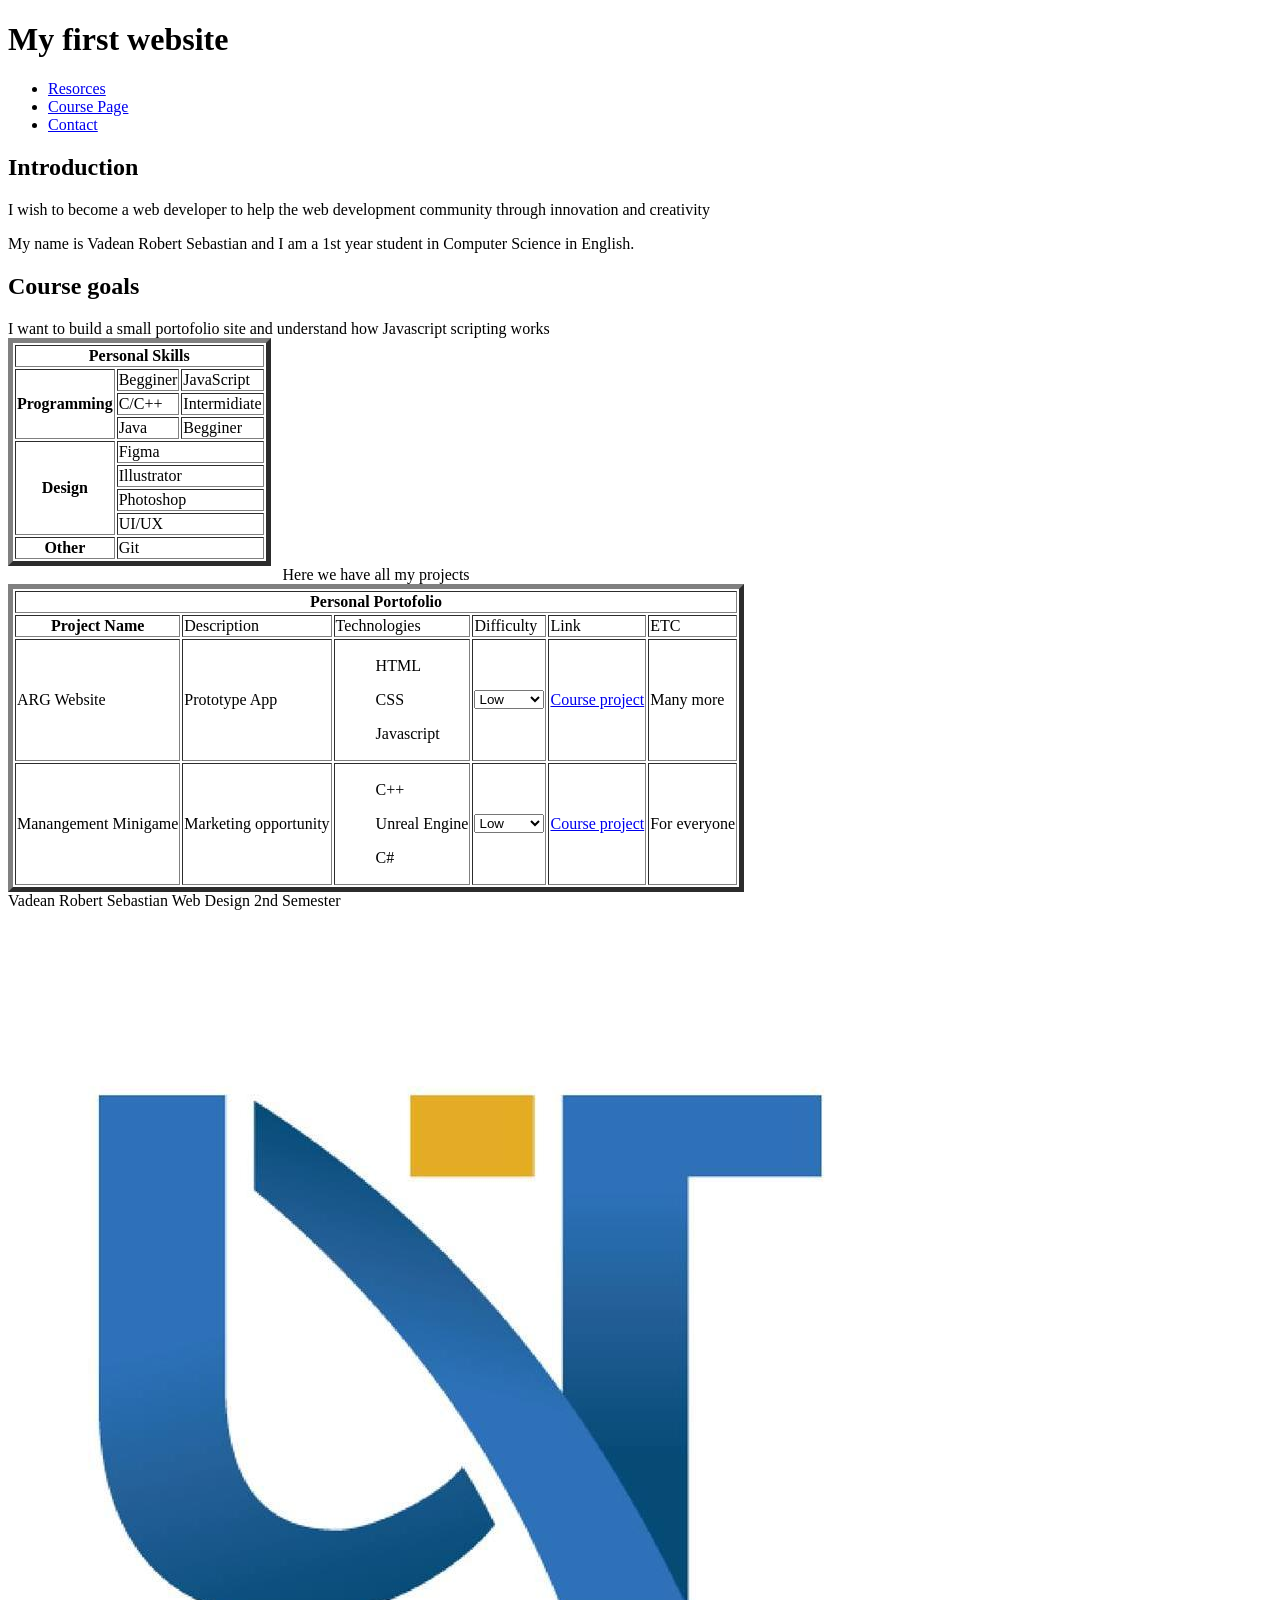
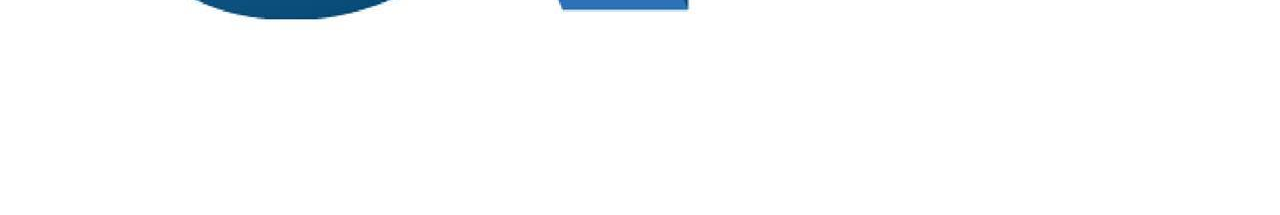
==== index.html @ d4addd55 "table update" ====
<!DOCTYPE html>
<html lang="en">
<head>
    <meta charset="UTF-8">
    <meta name="viewport" content="width=device-width, initial-scale=1.0">
    <title>New Document</title>
</head>
<body>
    <header>
        <h1>My first website</h1>
        <nav aria-label="Main navigation">
            <ul>
                <li><a href="#">Resorces</a></li>
                <li><a href="#">Course Page</a></li>
                <li><a href="contact.html">Contact</a></li>
            </ul>
        </nav>
    </header>
    <main id="main-content">
        <section>
            <h2>Introduction</h2>
            <p>I wish to become a web developer to help the web development community through innovation and creativity</p>
            <section>My name is Vadean Robert Sebastian and I am a 1st year student in Computer Science in English.
            <h2>Course goals</h2> I want to build a small portofolio site and understand how Javascript scripting works</section>
            
            <table border="5">
    <thead>
        <tr>
            <th scope="col" colspan="4">Personal Skills</th>
        </tr>
    </thead>
    <tbody>
        <tr>
            <th scope="row" rowspan="3">Programming</th>
            <td>Begginer</td>
            <td>JavaScript</td>
        </tr>
        <tr>
            <td>C/C++</td>
            <td>Intermidiate</td>
        </tr>
        <tr>
            <td>Java</td>
            <td>Begginer</td>
        </tr>
        <tr>
            <th scope="row" rowspan="4">Design</th>
            <td colspan="2">Figma</td>
        </tr>
        <tr>
            <td colspan="2">Illustrator</td>
        </tr>
        <tr>
            <td colspan="2">Photoshop</td>
        </tr>
        <tr>
            <td colspan="2">UI/UX</td>
        </tr>
        <tr>
            <th scope="row">Other</th>
            <td colspan="2">Git</td>
        </tr>
    </tbody>
</table>      

        <table border="5">
            <caption>Here we have all my projects</caption>
            <thead>
                 <tr>
            <th scope="col" colspan="7">Personal Portofolio</th>
                </tr>
            </thead>
            <tbody>
        <tr>
            <th scope="row" rowspan="3">Project Name</th>
            <td>Description</td>
            <td>Technologies</td>
            <td>Difficulty</td>
            <td>Link</td>
            <td>ETC</td>
        </tr>
    </tbody>
            <tbody>
                <tr>
                <td >ARG Website</td>
                <td >Prototype App</td>
                <td >
                    <ul>HTML</ul>
                    <ul>CSS</ul>
                    <ul>Javascript</ul>
                </td>
                <td colspan=""><select name="difficulty" >
                    <option value="low">Low</option>
                    <option value="medium">Medium</option>
                    <option value="hard">Hard</option>
                </select></td>
                <td><a href="https://github.com/RobertDev15/my-course-homepage">Course project</a></td>
                <td>Many more</td>
                </tr>
                <tr>
                <td>Manangement Minigame</td>
                <td>Marketing opportunity</td>
                <td>
                    <ul>C++</ul>
                    <ul>Unreal Engine</ul>
                    <ul>C#</ul>
                </td>
                 <td><select name="difficulty" >
                    <option value="low">Low</option>
                    <option value="medium">Medium</option>
                    <option value="high">High</option>
                </select>
                </td>
                <td><a href="https://github.com/RobertDev15/my-course-homepage">Course project</a></td>
                <td>For everyone</td>
                </tr>
            </tbody>
        </table>
            <footer>
                Vadean Robert Sebastian Web Design 2nd Semester
            </footer>
        </section>
        <img src="UVT_Icon.jpeg" alt="UVT Logo">
    </main>
</body>
</html>
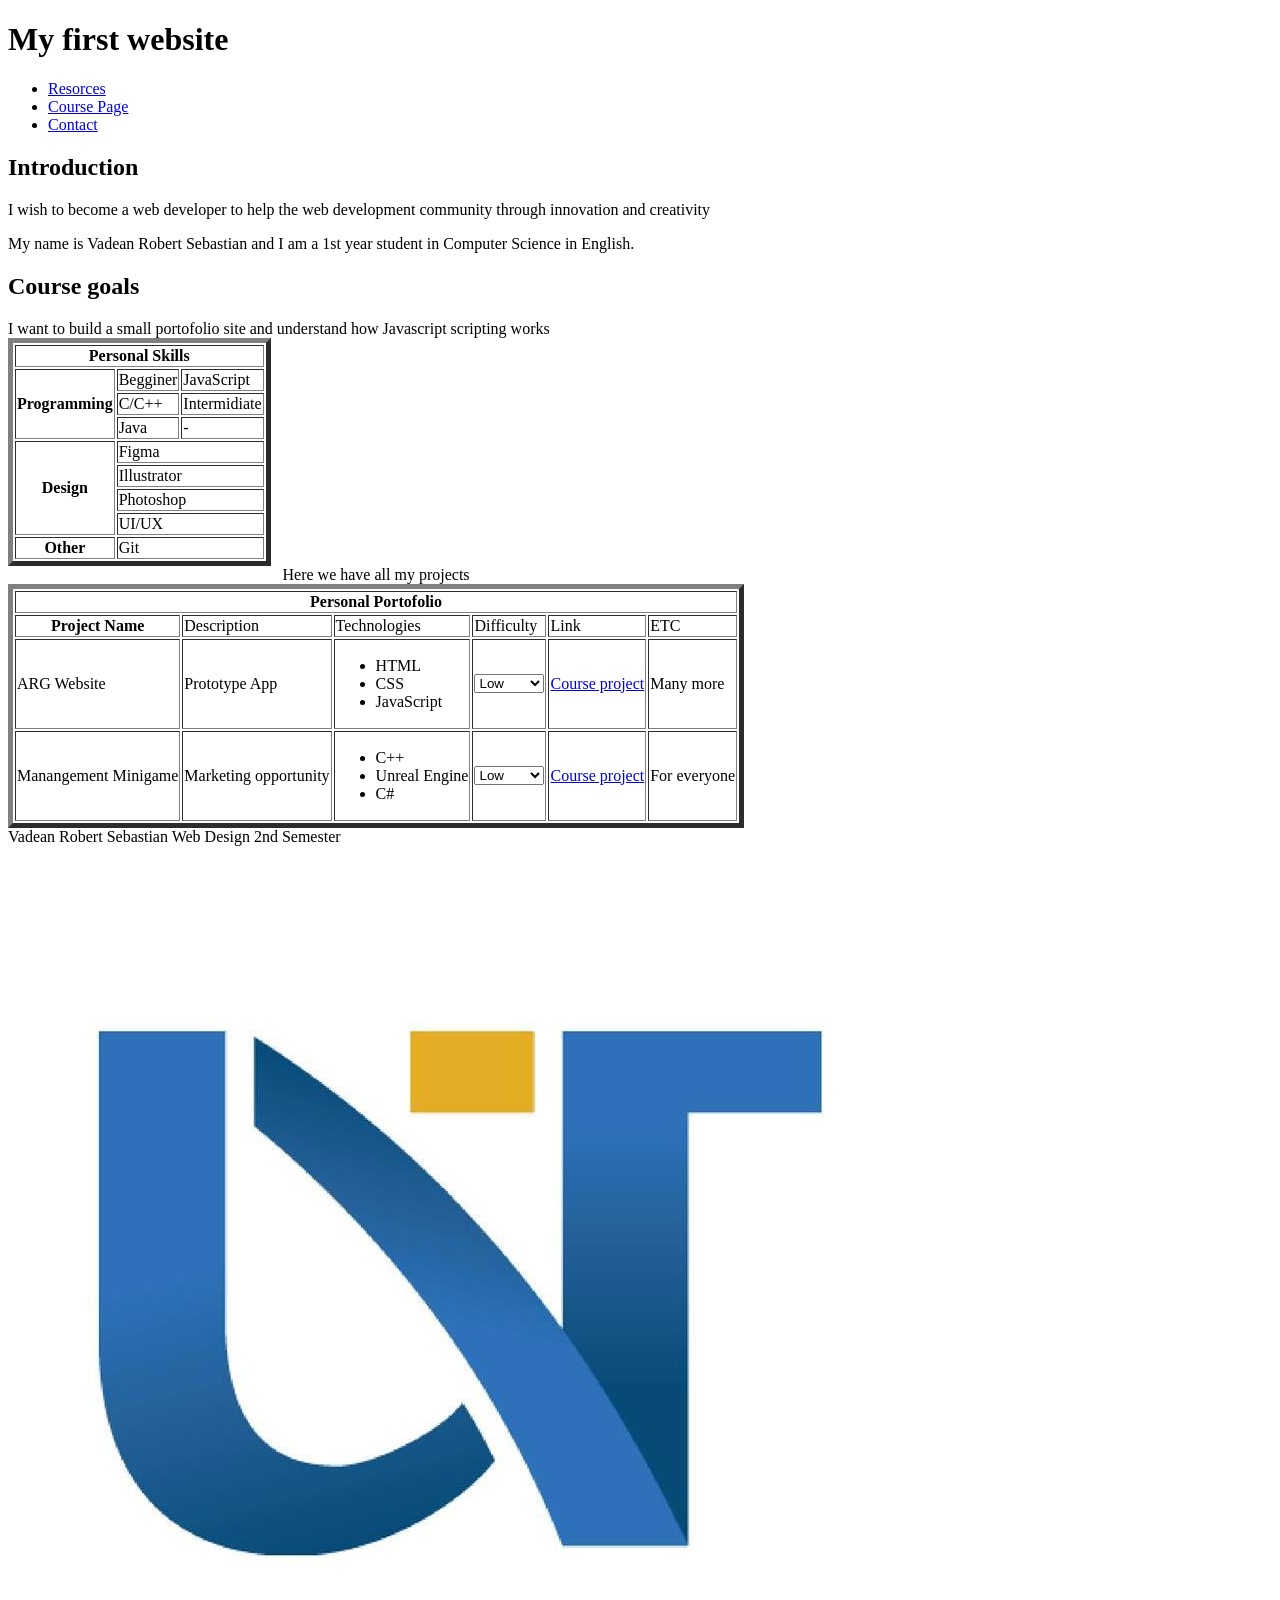
==== commit 18c6bbee: "table update" ====
--- a/index.html
+++ b/index.html
@@ -41,7 +41,7 @@
         </tr>
         <tr>
             <td>Java</td>
-            <td>Begginer</td>
+            <td>-</td>
         </tr>
         <tr>
             <th scope="row" rowspan="4">Design</th>
@@ -67,7 +67,7 @@
             <caption>Here we have all my projects</caption>
             <thead>
                  <tr>
-            <th scope="col" colspan="7">Personal Portofolio</th>
+            <th scope="col" colspan="6">Personal Portofolio</th>
                 </tr>
             </thead>
             <tbody>
@@ -85,14 +85,16 @@
                 <td >ARG Website</td>
                 <td >Prototype App</td>
                 <td >
-                    <ul>HTML</ul>
-                    <ul>CSS</ul>
-                    <ul>Javascript</ul>
+                    <ul>
+                        <li>HTML</li>
+                        <li>CSS</li>
+                        <li>JavaScript</li>
+                    </ul>
                 </td>
                 <td colspan=""><select name="difficulty" >
                     <option value="low">Low</option>
                     <option value="medium">Medium</option>
-                    <option value="hard">Hard</option>
+                    <option value="high">High</option>
                 </select></td>
                 <td><a href="https://github.com/RobertDev15/my-course-homepage">Course project</a></td>
                 <td>Many more</td>
@@ -101,9 +103,11 @@
                 <td>Manangement Minigame</td>
                 <td>Marketing opportunity</td>
                 <td>
-                    <ul>C++</ul>
-                    <ul>Unreal Engine</ul>
-                    <ul>C#</ul>
+                    <ul>
+                        <li>C++</li>
+                        <li>Unreal Engine</li>
+                        <li>C#</li>
+                    </ul>
                 </td>
                  <td><select name="difficulty" >
                     <option value="low">Low</option>
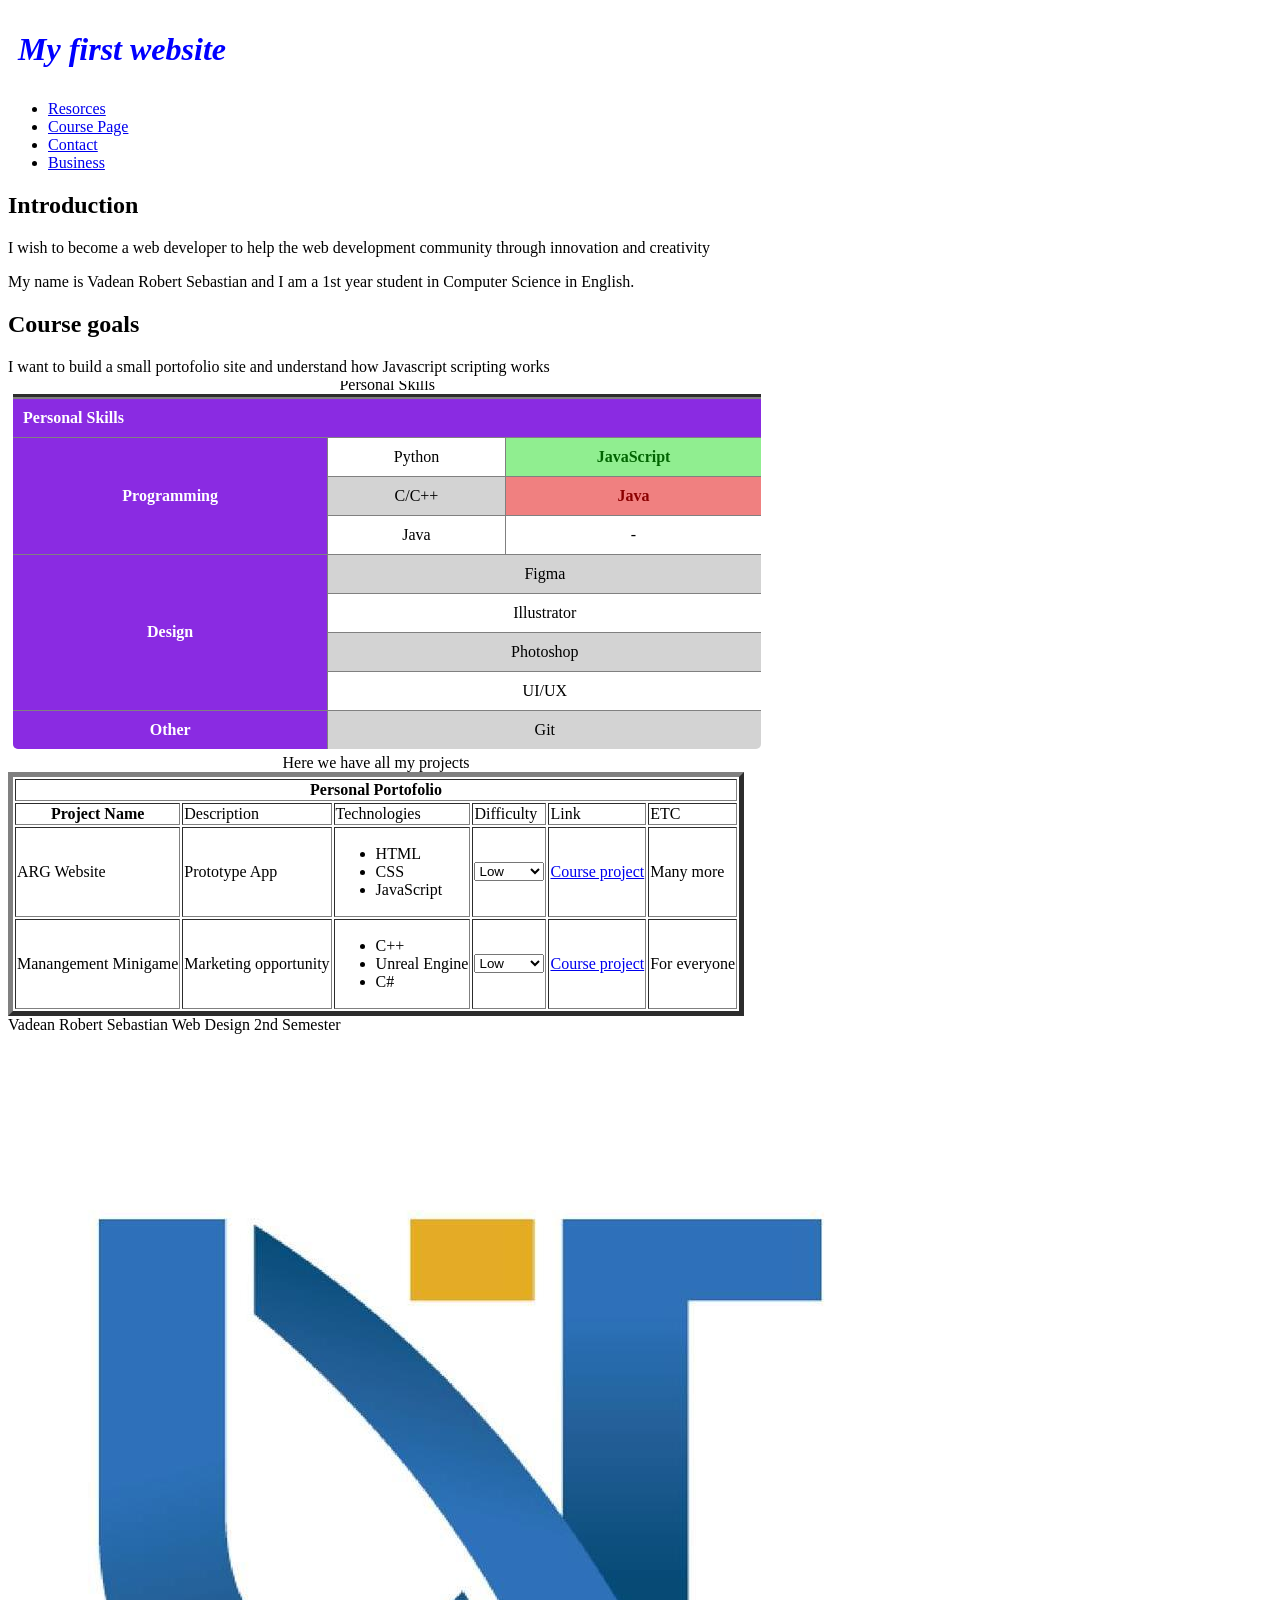
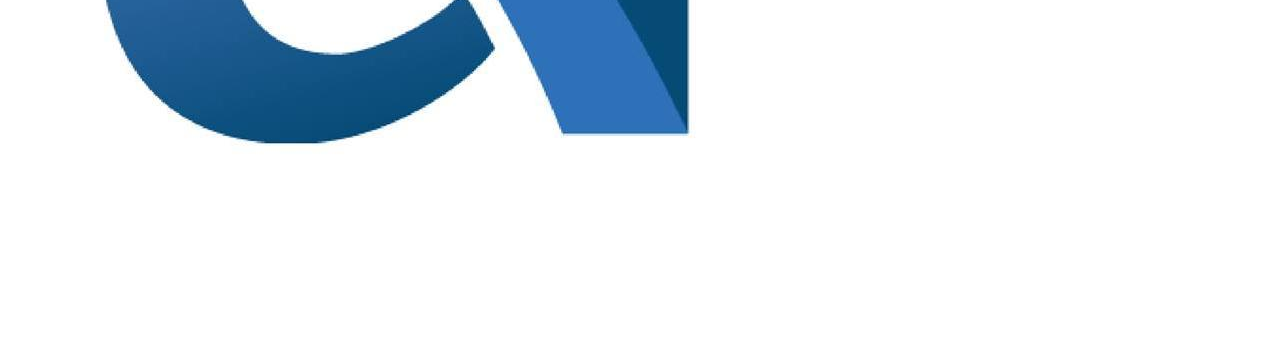
==== commit 6aaba0b0: "new page and styling update" ====
--- a/index.html
+++ b/index.html
@@ -3,6 +3,19 @@
 <head>
     <meta charset="UTF-8">
     <meta name="viewport" content="width=device-width, initial-scale=1.0">
+    <link rel="stylesheet" href="style.css">
+    <style>
+        .js{
+            background-color: lightgreen;
+            color: darkgreen;
+            font-weight: bold;
+        }
+        .java{
+            background-color: lightcoral;
+            color: darkred;
+            font-weight: bold;
+        }
+    </style>
     <title>New Document</title>
 </head>
 <body>
@@ -13,6 +26,7 @@
                 <li><a href="#">Resorces</a></li>
                 <li><a href="#">Course Page</a></li>
                 <li><a href="contact.html">Contact</a></li>
+                <li><a href="card.html">Business</a></li>
             </ul>
         </nav>
     </header>
@@ -23,28 +37,29 @@
             <section>My name is Vadean Robert Sebastian and I am a 1st year student in Computer Science in English.
             <h2>Course goals</h2> I want to build a small portofolio site and understand how Javascript scripting works</section>
             
-            <table border="5">
+            <table border="5" class="personal_table">
+            <caption>Personal Skills</caption>
     <thead>
         <tr>
-            <th scope="col" colspan="4">Personal Skills</th>
+            <th scope="col" colspan="4" style="text-align: left;" class="column">Personal Skills</th>
         </tr>
     </thead>
     <tbody>
         <tr>
-            <th scope="row" rowspan="3">Programming</th>
-            <td>Begginer</td>
-            <td>JavaScript</td>
+            <th scope="row" rowspan="3" class="column" >Programming</th>
+            <td>Python</td>
+            <td class="js">JavaScript</td>
         </tr>
         <tr>
             <td>C/C++</td>
-            <td>Intermidiate</td>
+            <td class="java">Java</td>
         </tr>
         <tr>
             <td>Java</td>
             <td>-</td>
         </tr>
         <tr>
-            <th scope="row" rowspan="4">Design</th>
+            <th scope="row" rowspan="4" class="column">Design</th>
             <td colspan="2">Figma</td>
         </tr>
         <tr>
@@ -57,7 +72,7 @@
             <td colspan="2">UI/UX</td>
         </tr>
         <tr>
-            <th scope="row">Other</th>
+            <th scope="row" class="column">Other</th>
             <td colspan="2">Git</td>
         </tr>
     </tbody>
--- a/style.css
+++ b/style.css
@@ -0,0 +1,25 @@
+h1{
+    color:  blue;
+    font-style: italic;
+    padding: 10px;
+}
+.personal_table{
+    border-collapse: collapse;
+    border-radius: 10px;
+    overflow: hidden;
+    width: 60%;    
+}
+.personal_table th,.personal_table td{
+    padding: 10px;
+    text-align: center;
+}
+.column{
+    background-color: blueviolet;
+    color: white;
+}
+.personal_table tbody tr:nth-child(even){
+    background-color: lightgray;
+}
+.personal_table tbody tr:nth-child(odd){
+    background-color: white;
+}
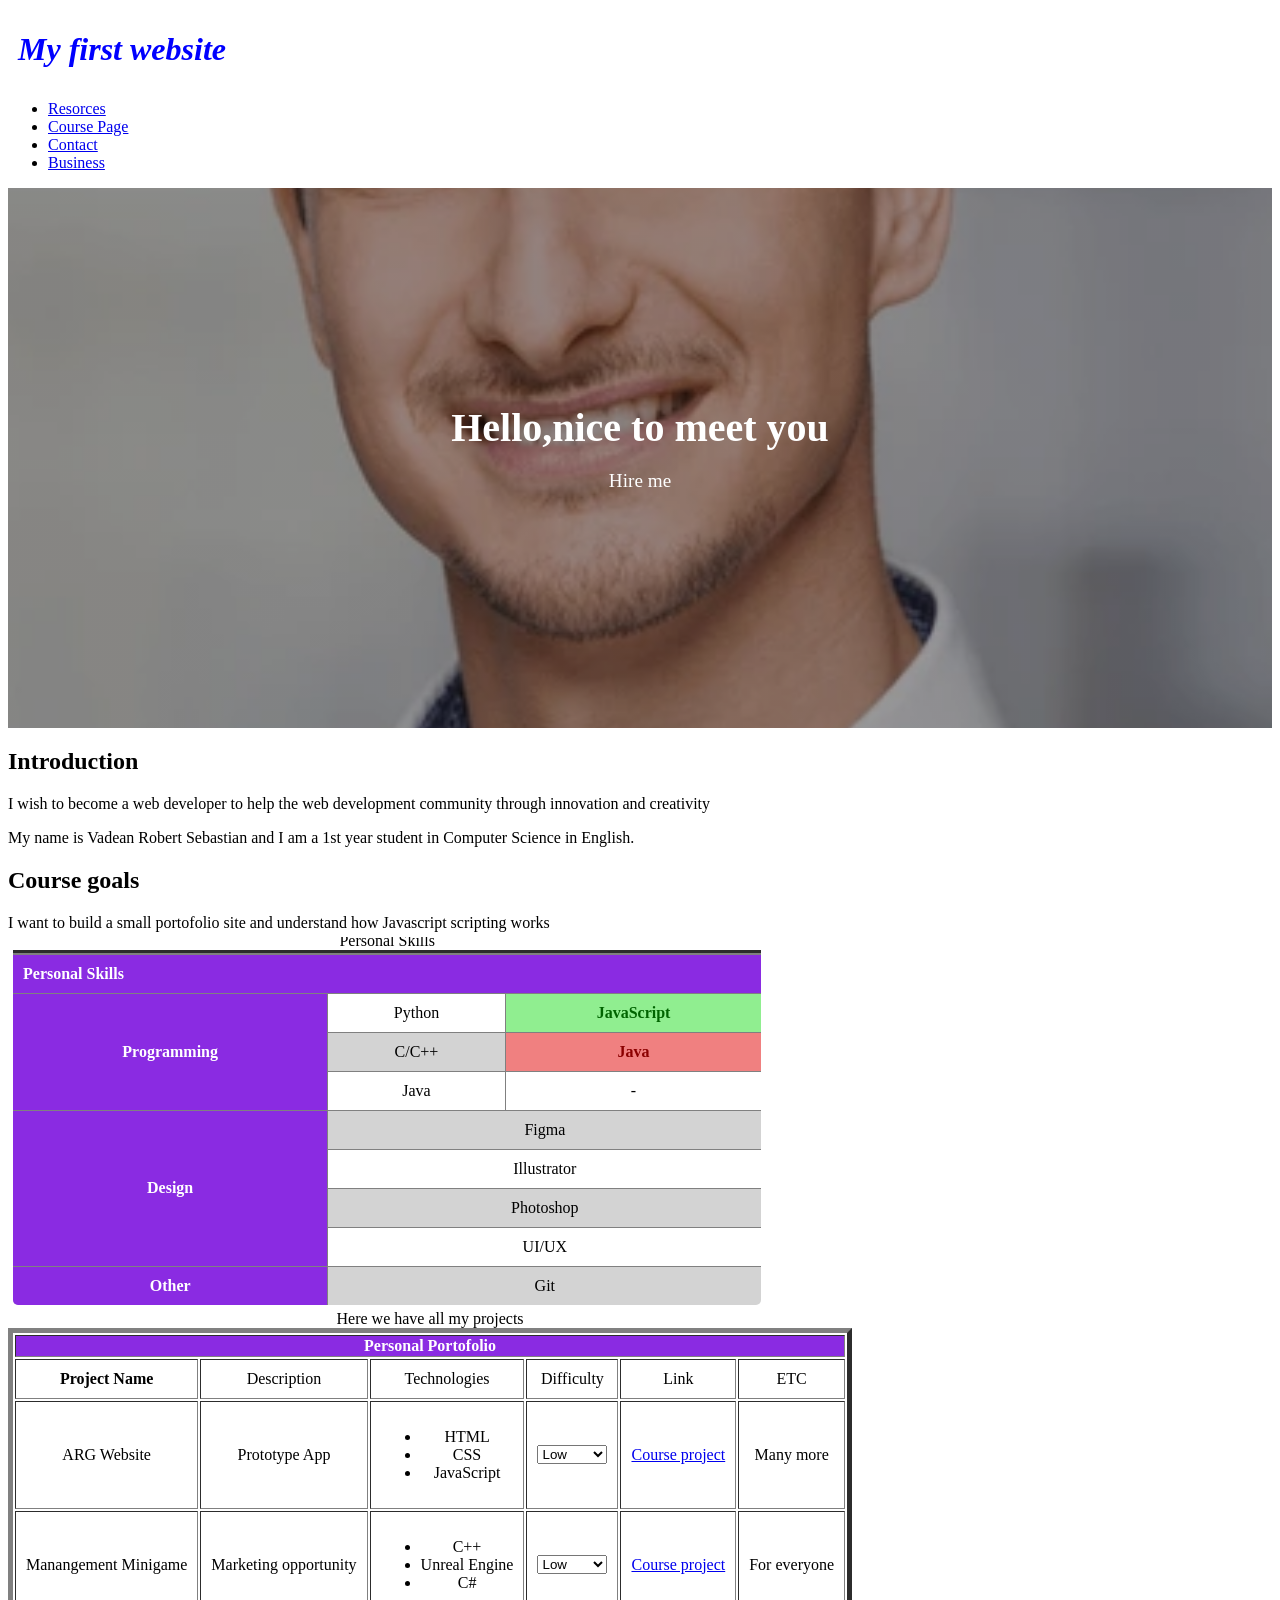
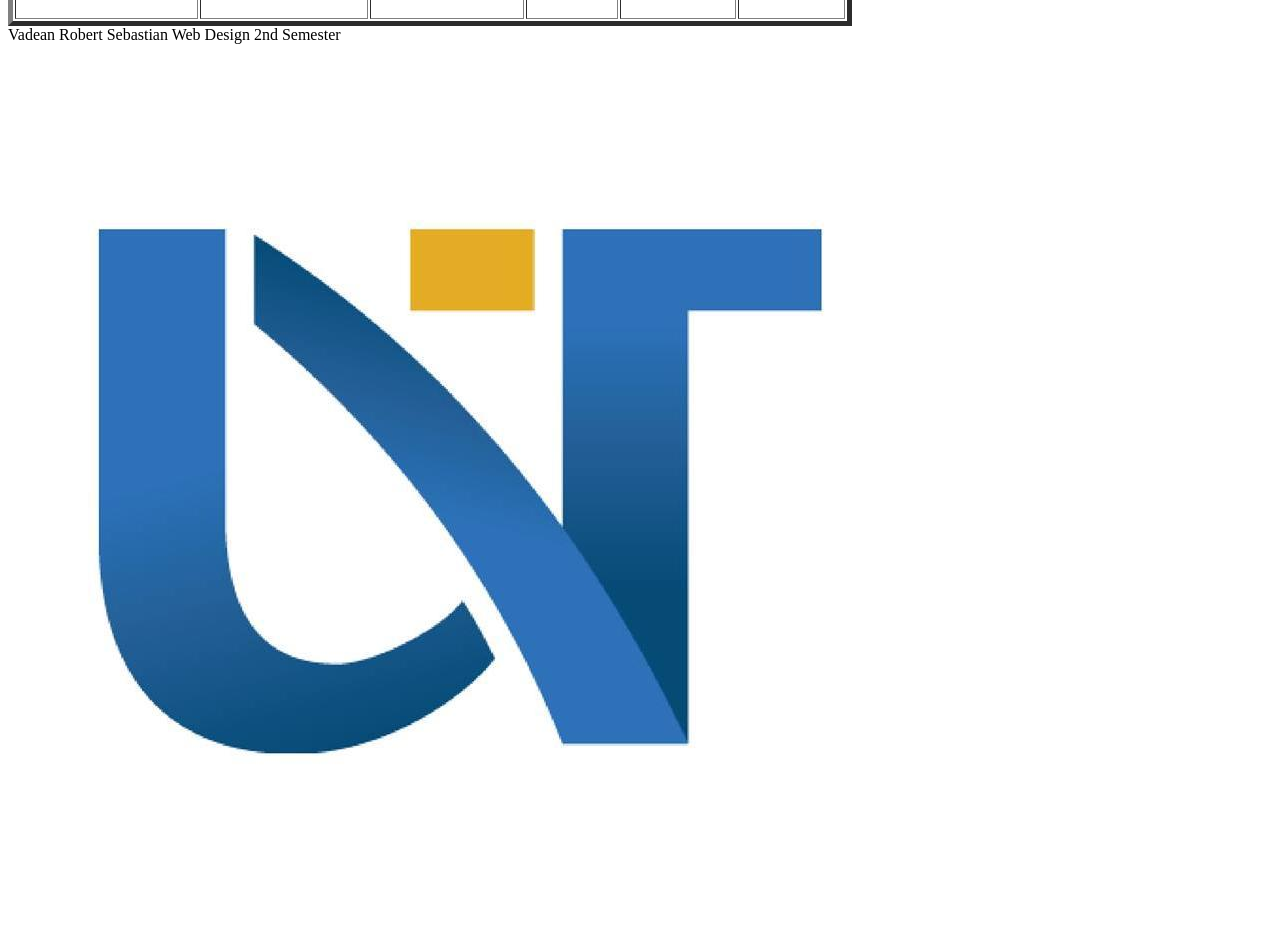
==== commit c5cf69ee: "main page update" ====
--- a/index.html
+++ b/index.html
@@ -30,6 +30,10 @@
             </ul>
         </nav>
     </header>
+    <div class="hero_section">
+        <h2>Hello,nice to meet you</h2>
+        <p>Hire me</p>
+    </div>
     <main id="main-content">
         <section>
             <h2>Introduction</h2>
@@ -78,11 +82,11 @@
     </tbody>
 </table>      
 
-        <table border="5">
+        <table border="5" class="portofolio">
             <caption>Here we have all my projects</caption>
             <thead>
                  <tr>
-            <th scope="col" colspan="6">Personal Portofolio</th>
+            <th scope="col" colspan="6" class="header">Personal Portofolio</th>
                 </tr>
             </thead>
             <tbody>
@@ -106,7 +110,7 @@
                         <li>JavaScript</li>
                     </ul>
                 </td>
-                <td colspan=""><select name="difficulty" >
+                <td colspan="1"><select name="difficulty" >
                     <option value="low">Low</option>
                     <option value="medium">Medium</option>
                     <option value="high">High</option>
--- a/style.css
+++ b/style.css
@@ -23,3 +23,36 @@
 .personal_table tbody tr:nth-child(odd){
     background-color: white;
 }
+.personal_table tbody tr:hover{
+    color: lightslategray;
+}
+.header{
+    background-color: blueviolet;
+    color: white;
+}
+.portofolio tr,.portofolio td{
+    padding: 10px;
+    text-align: center;
+}
+.hero_section{
+    height: 60vh;
+    background: linear-gradient(rgba(0,0,0,0.4), rgba(0,0,0,0.4)),
+                url('smiling_guy.jpeg') center/cover no-repeat;
+    
+    color: white;
+    display: flex;
+    flex-direction: column;
+    justify-content: center;
+    align-items: center;
+    
+    text-align: center;
+}
+
+.hero_section h2{
+    font-size: 2.5rem;
+    margin: 0;
+}
+
+.hero_section p{
+    font-size: 1.2rem;
+}
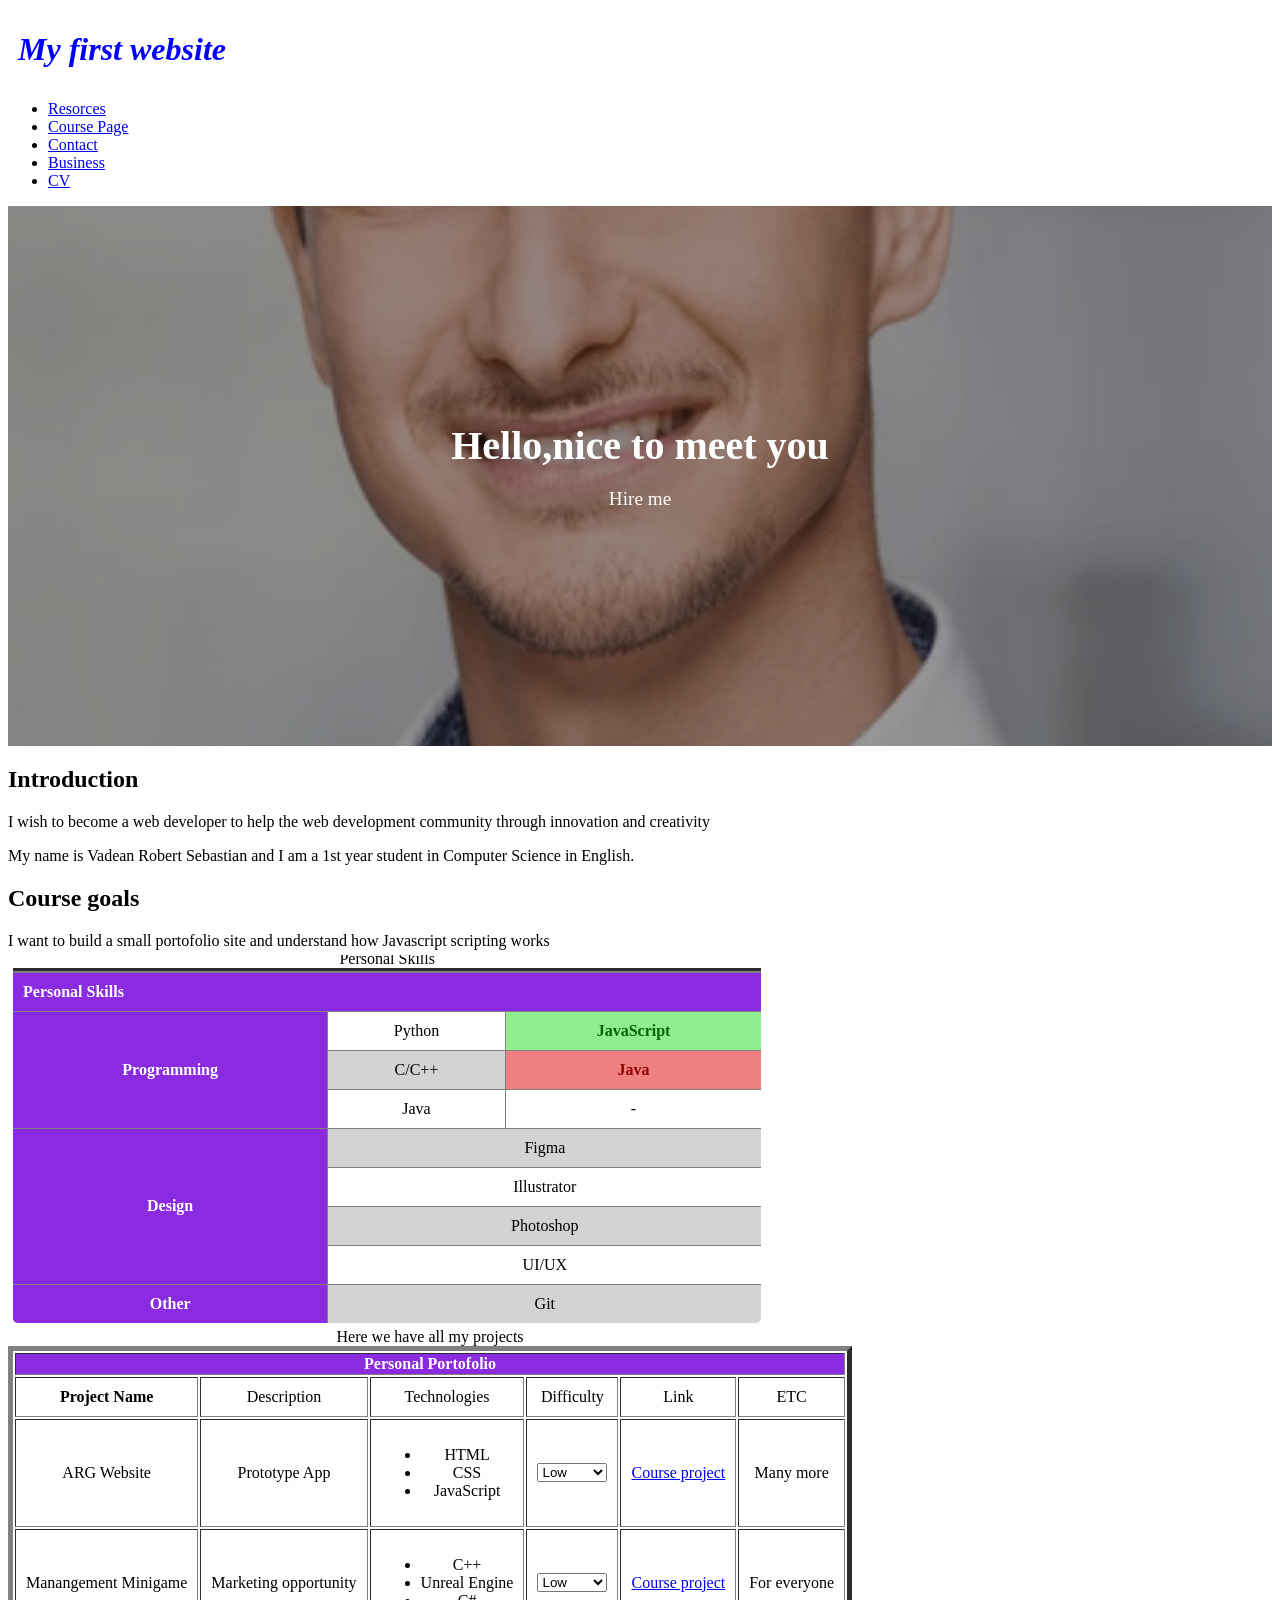
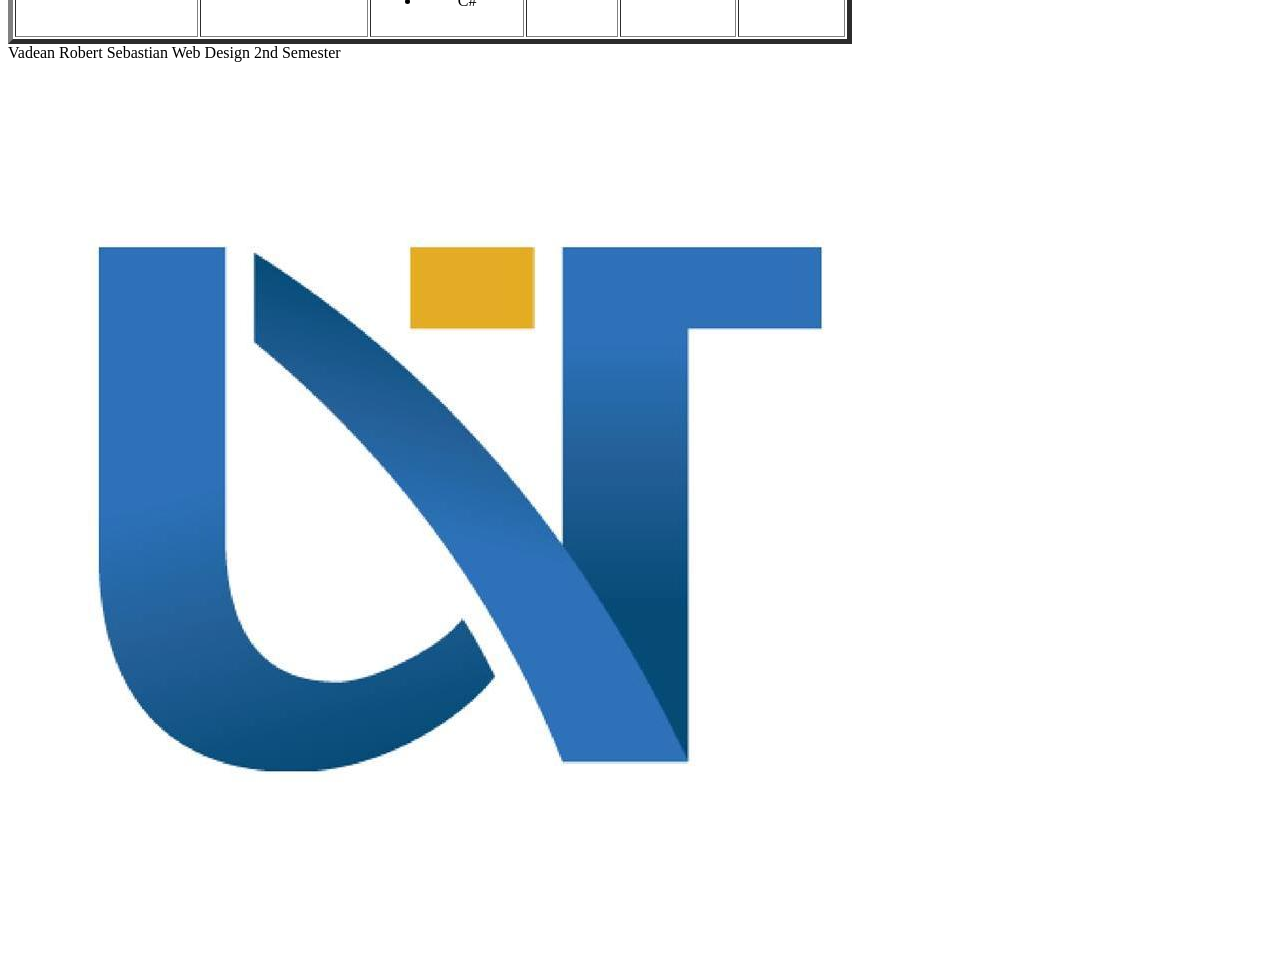
==== commit a44c6d65: "new page updates" ====
--- a/index.html
+++ b/index.html
@@ -27,6 +27,7 @@
                 <li><a href="#">Course Page</a></li>
                 <li><a href="contact.html">Contact</a></li>
                 <li><a href="card.html">Business</a></li>
+                <li><a href="cv.html">CV</a></li>
             </ul>
         </nav>
     </header>
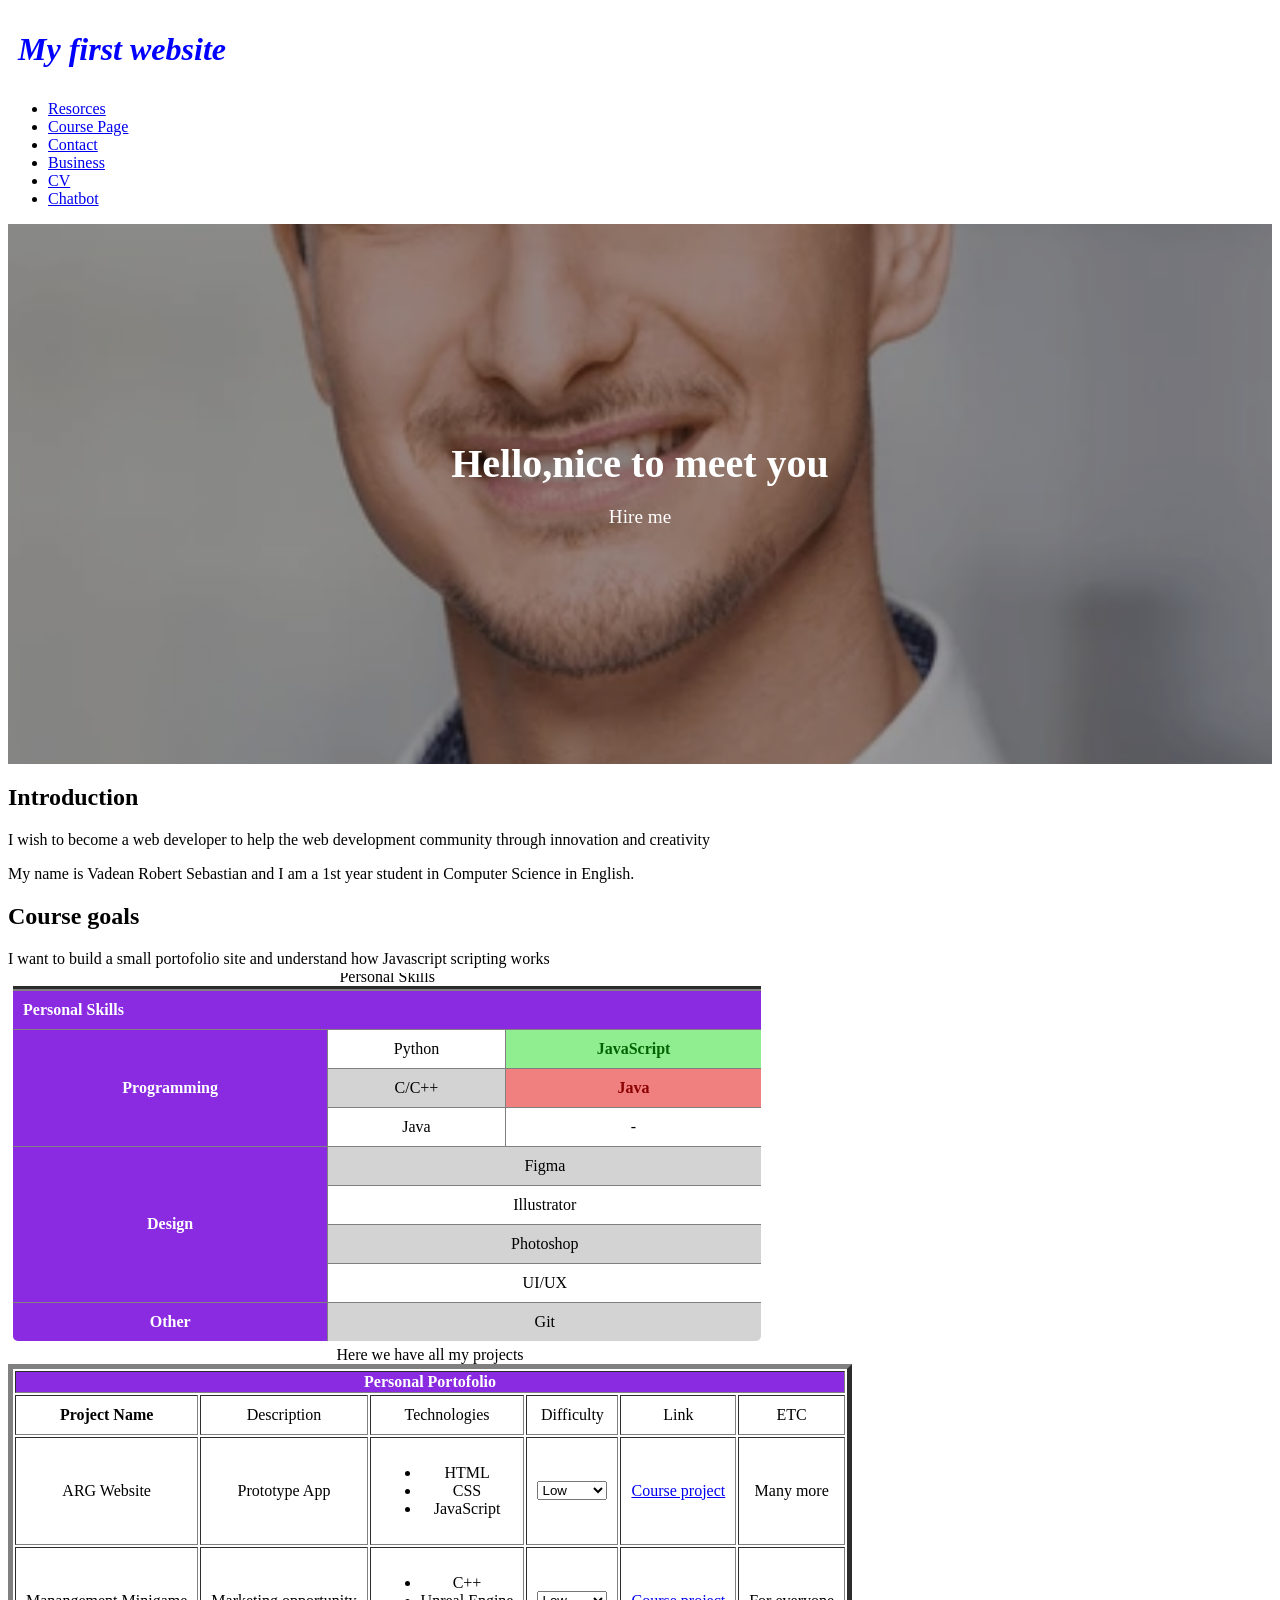
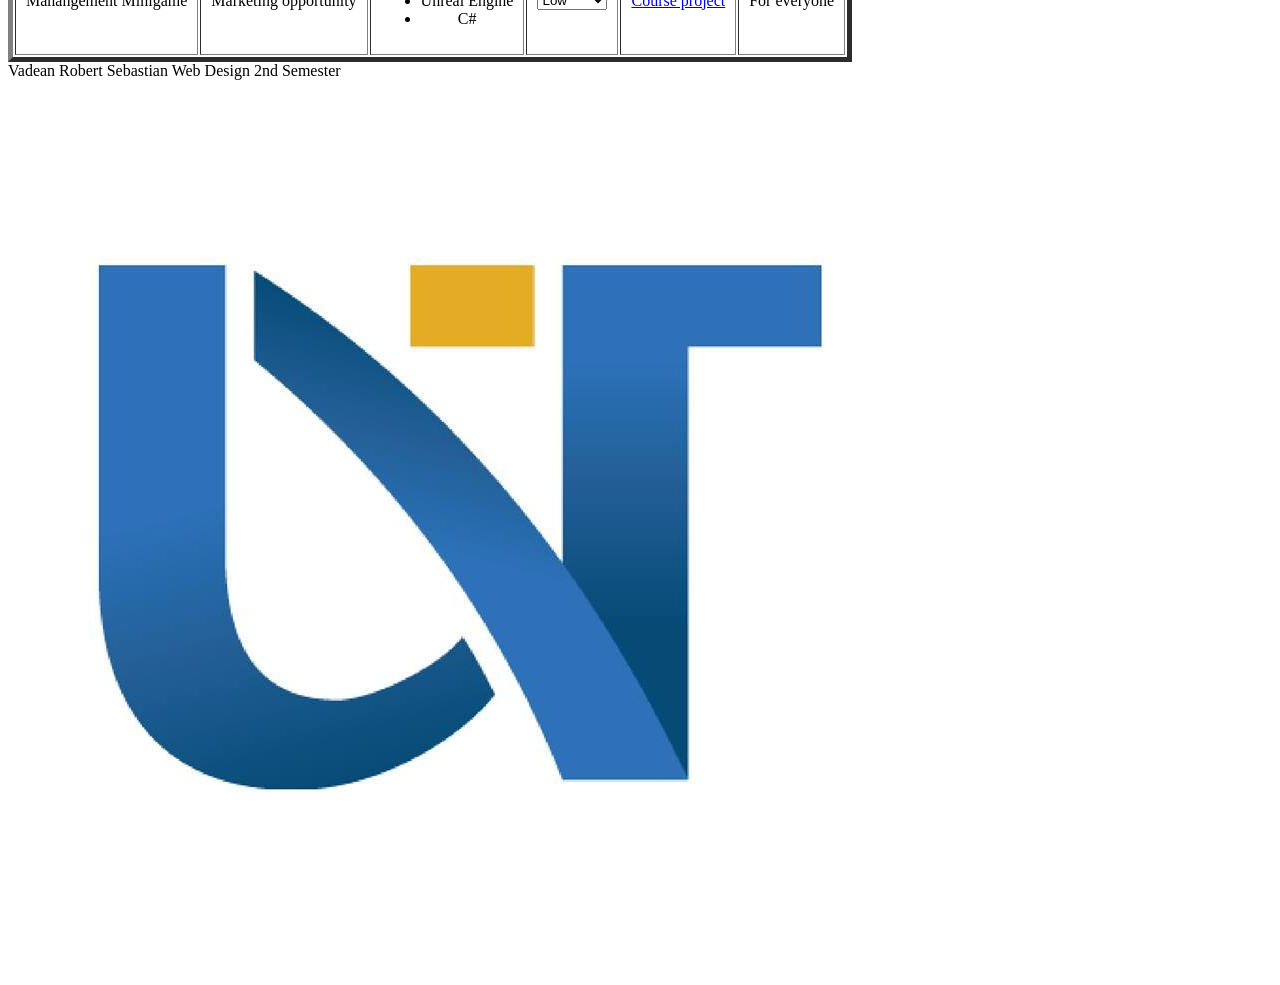
==== commit 0084a3c5: "chatbot added" ====
--- a/index.html
+++ b/index.html
@@ -28,6 +28,7 @@
                 <li><a href="contact.html">Contact</a></li>
                 <li><a href="card.html">Business</a></li>
                 <li><a href="cv.html">CV</a></li>
+                <li><a href="chatbot.html">Chatbot</a></li>
             </ul>
         </nav>
     </header>
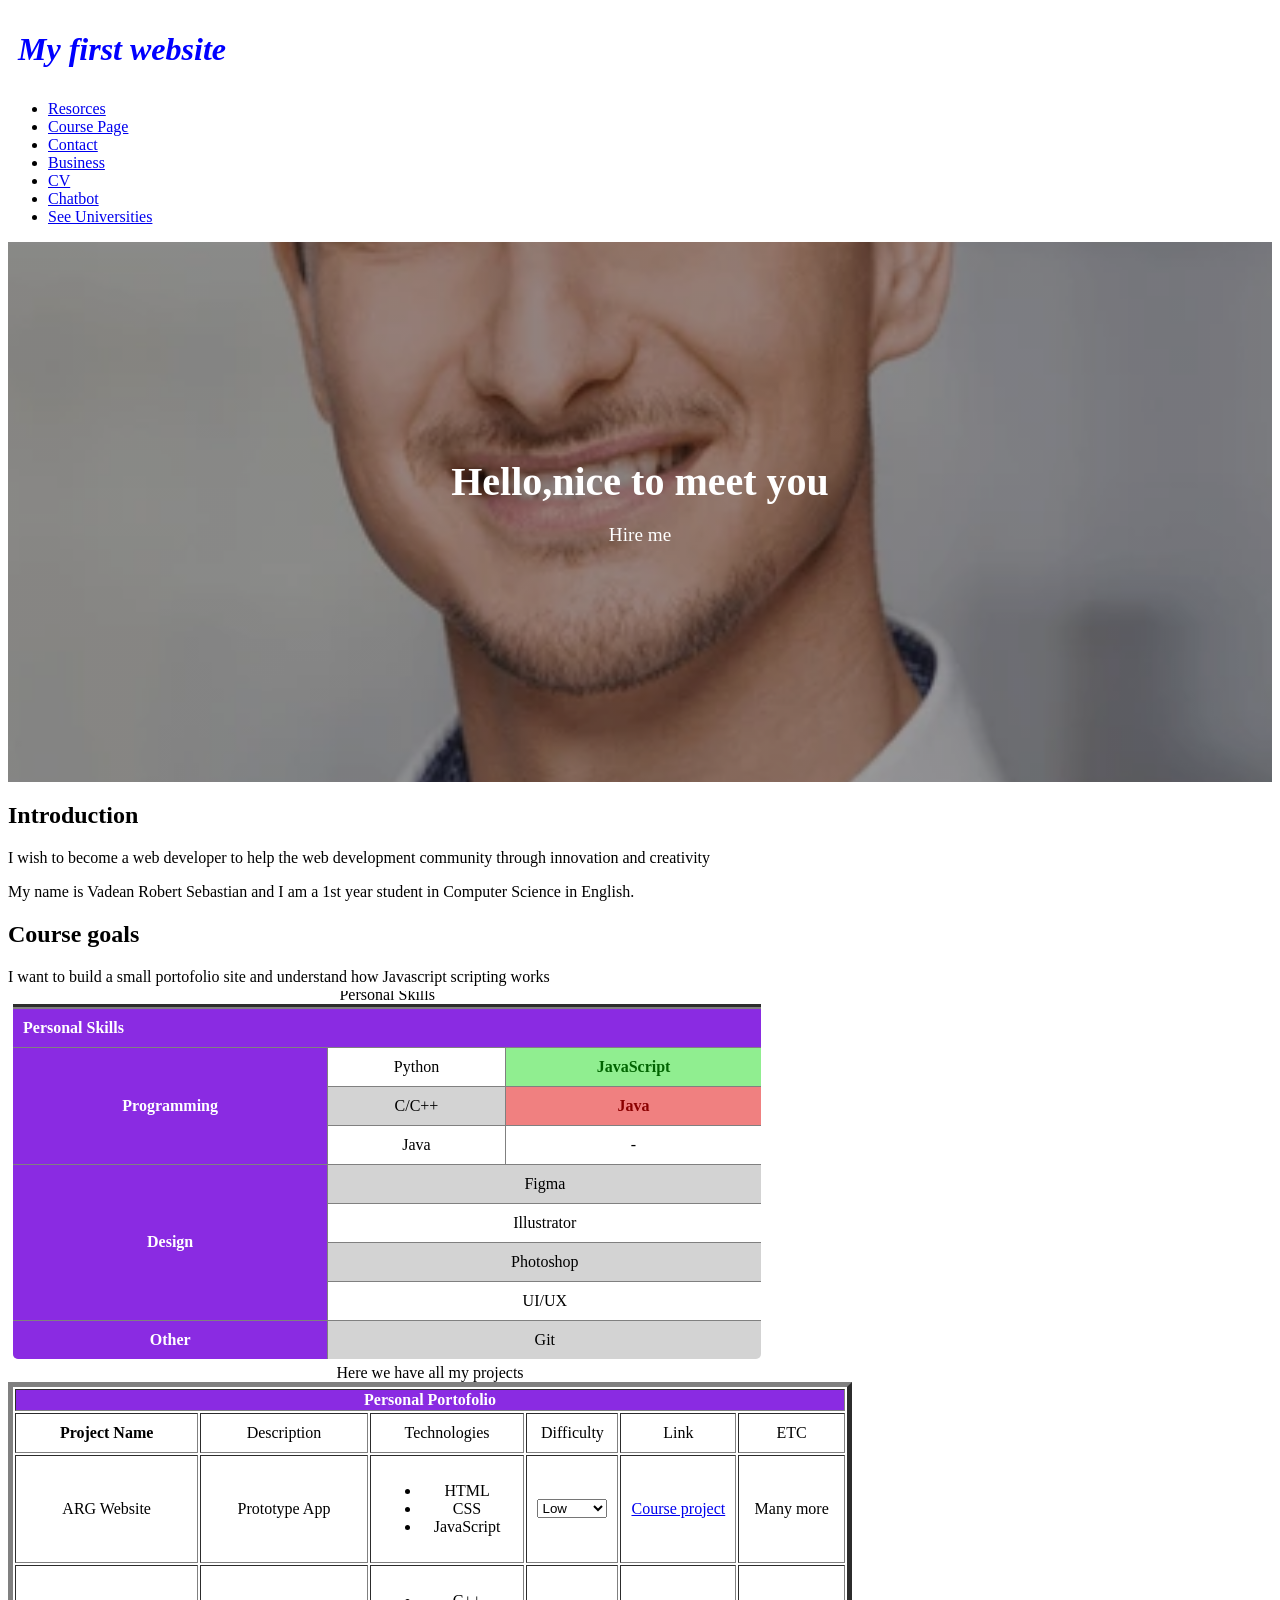
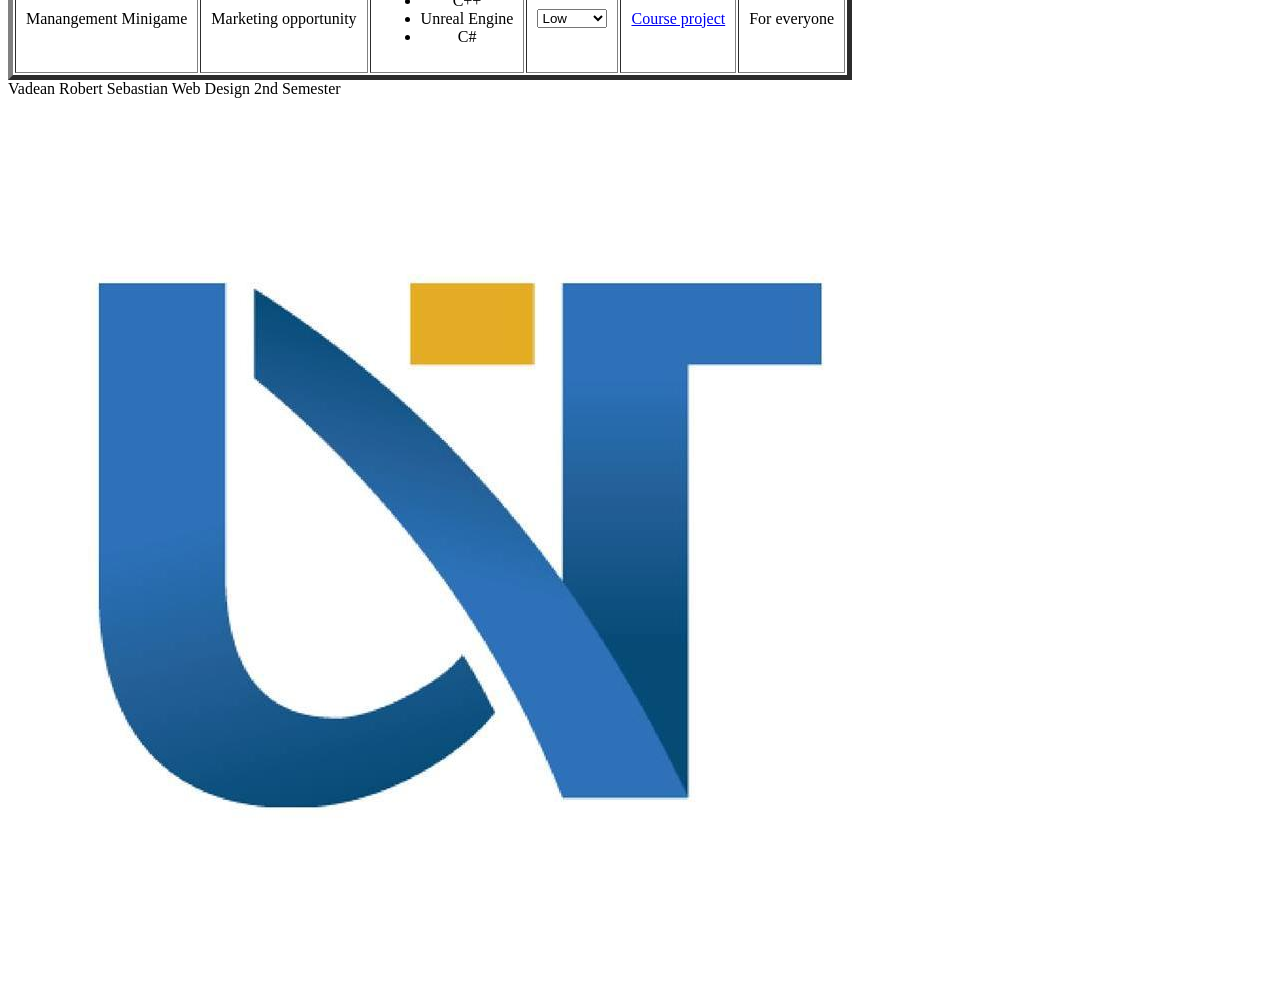
==== commit a6896d04: "universities filter plus linking added" ====
--- a/index.html
+++ b/index.html
@@ -29,6 +29,7 @@
                 <li><a href="card.html">Business</a></li>
                 <li><a href="cv.html">CV</a></li>
                 <li><a href="chatbot.html">Chatbot</a></li>
+                <li><a href="universities.html">See Universities</a></li>
             </ul>
         </nav>
     </header>
